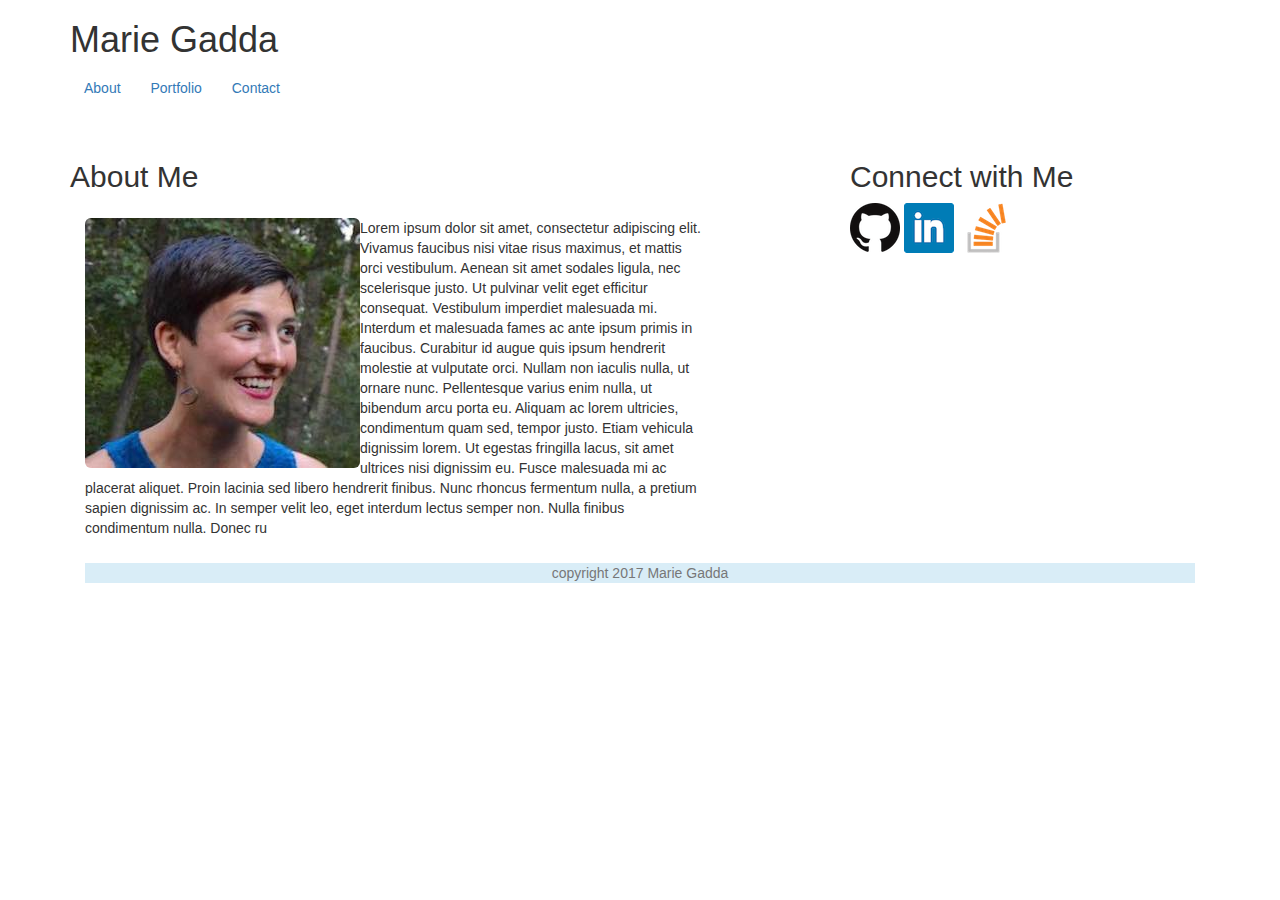
==== index.html @ 24ef830d "initial files and bootstrap styling" ====
<!DOCTYPE html>
<html>
	<head>
		<meta charset="utf-8">
    	<meta http-equiv="X-UA-Compatible" content="IE=edge">
    	<meta name="viewport" content="width=device-width, initial-scale=1">
		<!-- Latest compiled and minified CSS -->
		<link rel="stylesheet" href="https://maxcdn.bootstrapcdn.com/bootstrap/3.3.7/css/bootstrap.min.css" integrity="sha384-BVYiiSIFeK1dGmJRAkycuHAHRg32OmUcww7on3RYdg4Va+PmSTsz/K68vbdEjh4u" crossorigin="anonymous">
		<link rel="stylesheet" type="text/css" href="http://bootswatch.com/yeti/bootstrap.css">
		<title>Marie Gadda</title>
	</head>
<body>
<!-- header and navigation -->
		<header class="container">
				
			<h1 class="h1">
					Marie Gadda
				</h1>
				<nav class="navbar">
				
				<a href="index.html" class="btn">About</a>
				<a href="portfolio.html" class="btn">Portfolio</a>
				<a href="contact.html" class="btn">Contact</a>
			</nav>
			</header>
	


<!-- main section, article and social media aside -->
<div class="container">

	<div class="row">
		<div class="col-md-7 col-xs-12">
		 <article class="panel-default"> 
			
				<h2>About Me</h2>
			
			<div class="panel-body">
				<img id="me" class="img-responsive img-rounded pull-left" src="images/me.jpg" alt="Marie smiling">
				<p>
					Lorem ipsum dolor sit amet, consectetur adipiscing elit. Vivamus faucibus nisi vitae risus maximus, et mattis orci vestibulum. Aenean sit amet sodales ligula, nec scelerisque justo. Ut pulvinar velit eget efficitur consequat. Vestibulum imperdiet malesuada mi. Interdum et malesuada fames ac ante ipsum primis in faucibus. Curabitur id augue quis ipsum hendrerit molestie at vulputate orci. Nullam non iaculis nulla, ut ornare nunc. Pellentesque varius enim nulla, ut bibendum arcu porta eu. Aliquam ac lorem ultricies, condimentum quam sed, tempor justo. Etiam vehicula dignissim lorem.

					Ut egestas fringilla lacus, sit amet ultrices nisi dignissim eu. Fusce malesuada mi ac placerat aliquet. Proin lacinia sed libero hendrerit finibus. Nunc rhoncus fermentum nulla, a pretium sapien dignissim ac. In semper velit leo, eget interdum lectus semper non. Nulla finibus condimentum nulla. Donec ru
				</p>
		</div>
		</article> 
	</div>
<div class="col-md-1 col-xs-0"></div>
<div class="col-md-3 col-xs-12">
	<aside>
		<h2>
			Connect with Me
		</h2>
			<!-- links to social media -->
			<a href="http://www.github.com/mariegadda">
			<img src="images/1487115572_github.png" alt="Github logo">
			</a>
			<a href="http://linkedin.com/in/mariegadda">
			<img src="images/1487115714_square-linkedin.png" alt="LinkedIn logo">
			</a>
			<a href="http://stackoverflow.com/users/5859626/marie"><img src="images/1487115669_stackoverflow.png" alt="Stack Overflow logo">
			</a>
		</aside>
	</div>
</div>
<div class="container-fluid">

			<footer class="bg-info">
			<p class="text-muted text-center"> copyright 2017 Marie Gadda</p>
			</footer>
</div>


</body>
</html>
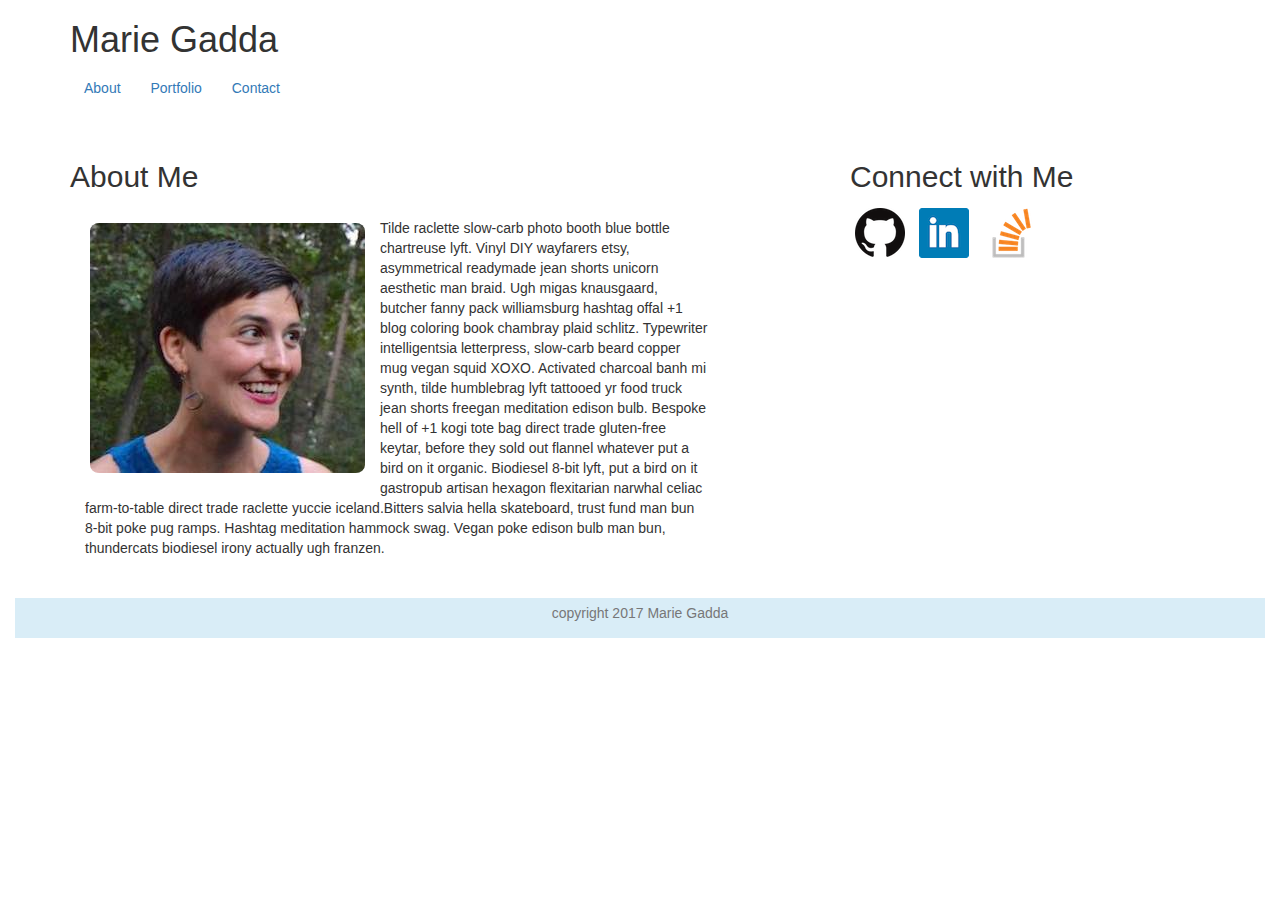
==== commit 51c177fb: "addition styles added via style.css" ====
--- a/index.html
+++ b/index.html
@@ -7,9 +7,11 @@
 		<!-- Latest compiled and minified CSS -->
 		<link rel="stylesheet" href="https://maxcdn.bootstrapcdn.com/bootstrap/3.3.7/css/bootstrap.min.css" integrity="sha384-BVYiiSIFeK1dGmJRAkycuHAHRg32OmUcww7on3RYdg4Va+PmSTsz/K68vbdEjh4u" crossorigin="anonymous">
 		<link rel="stylesheet" type="text/css" href="http://bootswatch.com/yeti/bootstrap.css">
+		<link rel="stylesheet" type="text/css" href="style.css">
 		<title>Marie Gadda</title>
 	</head>
 <body>
+<div id="wrapper">
 <!-- header and navigation -->
 		<header class="container">
 				
@@ -22,52 +24,51 @@
 				<a href="portfolio.html" class="btn">Portfolio</a>
 				<a href="contact.html" class="btn">Contact</a>
 			</nav>
-			</header>
+		</header>
 	
 
 
 <!-- main section, article and social media aside -->
 <div class="container">
-
 	<div class="row">
 		<div class="col-md-7 col-xs-12">
-		 <article class="panel-default"> 
+		 	<article class="panel-default"> 
 			
 				<h2>About Me</h2>
 			
-			<div class="panel-body">
-				<img id="me" class="img-responsive img-rounded pull-left" src="images/me.jpg" alt="Marie smiling">
-				<p>
-					Lorem ipsum dolor sit amet, consectetur adipiscing elit. Vivamus faucibus nisi vitae risus maximus, et mattis orci vestibulum. Aenean sit amet sodales ligula, nec scelerisque justo. Ut pulvinar velit eget efficitur consequat. Vestibulum imperdiet malesuada mi. Interdum et malesuada fames ac ante ipsum primis in faucibus. Curabitur id augue quis ipsum hendrerit molestie at vulputate orci. Nullam non iaculis nulla, ut ornare nunc. Pellentesque varius enim nulla, ut bibendum arcu porta eu. Aliquam ac lorem ultricies, condimentum quam sed, tempor justo. Etiam vehicula dignissim lorem.
-
-					Ut egestas fringilla lacus, sit amet ultrices nisi dignissim eu. Fusce malesuada mi ac placerat aliquet. Proin lacinia sed libero hendrerit finibus. Nunc rhoncus fermentum nulla, a pretium sapien dignissim ac. In semper velit leo, eget interdum lectus semper non. Nulla finibus condimentum nulla. Donec ru
-				</p>
-		</div>
-		</article> 
+				<div class="panel-body">
+					<img id="me" class="img-responsive pull-left" src="images/me.jpg" alt="Marie smiling">
+					<p>
+						Tilde raclette slow-carb photo booth blue bottle chartreuse lyft. Vinyl DIY wayfarers etsy, asymmetrical readymade jean shorts unicorn aesthetic man braid. Ugh migas knausgaard, butcher fanny pack williamsburg hashtag offal +1 blog coloring book chambray plaid schlitz. Typewriter intelligentsia letterpress, slow-carb beard copper mug vegan squid XOXO. Activated charcoal banh mi synth, tilde humblebrag lyft tattooed yr food truck jean shorts freegan meditation edison bulb. Bespoke hell of +1 kogi tote bag direct trade gluten-free keytar, before they sold out flannel whatever put a bird on it organic. Biodiesel 8-bit lyft, put a bird on it gastropub artisan hexagon flexitarian narwhal celiac farm-to-table direct trade raclette yuccie iceland.Bitters salvia hella skateboard, trust fund man bun 8-bit poke pug ramps. Hashtag meditation hammock swag. Vegan poke edison bulb man bun, thundercats biodiesel irony actually ugh franzen. 
+					</p>
+			</div>
 	</div>
 <div class="col-md-1 col-xs-0"></div>
 <div class="col-md-3 col-xs-12">
 	<aside>
-		<h2>
-			Connect with Me
-		</h2>
-			<!-- links to social media -->
-			<a href="http://www.github.com/mariegadda">
-			<img src="images/1487115572_github.png" alt="Github logo">
-			</a>
-			<a href="http://linkedin.com/in/mariegadda">
-			<img src="images/1487115714_square-linkedin.png" alt="LinkedIn logo">
-			</a>
-			<a href="http://stackoverflow.com/users/5859626/marie"><img src="images/1487115669_stackoverflow.png" alt="Stack Overflow logo">
-			</a>
-		</aside>
+			<h2>
+				Connect with Me
+			</h2>
+				<!-- links to social media -->
+				<a href="http://www.github.com/mariegadda">
+				<img src="images/1487115572_github.png" alt="Github logo">
+				</a>
+				<a href="http://linkedin.com/in/mariegadda">
+				<img src="images/1487115714_square-linkedin.png" alt="LinkedIn logo">
+				</a>
+				<a href="http://stackoverflow.com/users/5859626/marie"><img src="images/1487115669_stackoverflow.png" alt="Stack Overflow logo">
+				</a>
+			</aside>
+		</div>
 	</div>
 </div>
-<div class="container-fluid">
 
-			<footer class="bg-info">
-			<p class="text-muted text-center"> copyright 2017 Marie Gadda</p>
-			</footer>
+<div id="footer">
+	<div class="container-fluid bg-info">
+		<footer>
+			<p class="text-muted text-center">copyright 2017 Marie Gadda</p>
+		</footer>
+	</div>
 </div>
 
 
--- a/style.css
+++ b/style.css
@@ -0,0 +1,35 @@
+html,
+body {
+  height: 100%;
+  /* The html and body elements cannot have any padding or margin. */
+}
+
+/* Wrapper for page content to push down footer */
+#wrap {
+  min-height: 100%;
+  height: auto;
+  /* Negative indent footer by its height */
+  margin: 0 auto -60px;
+  /* Pad bottom by footer height */
+  padding: 0 0 60px;
+}
+
+/* Set the fixed height of the footer here */
+#footer {
+  padding:15px;
+  height: 60px;
+}
+footer{padding: 5px;}
+
+#me{
+  margin: 0 10px 2px 0;
+  border-radius: 5%;}
+
+img{ padding: 5px 5px 5px}
+
+
+
+
+
+
+
